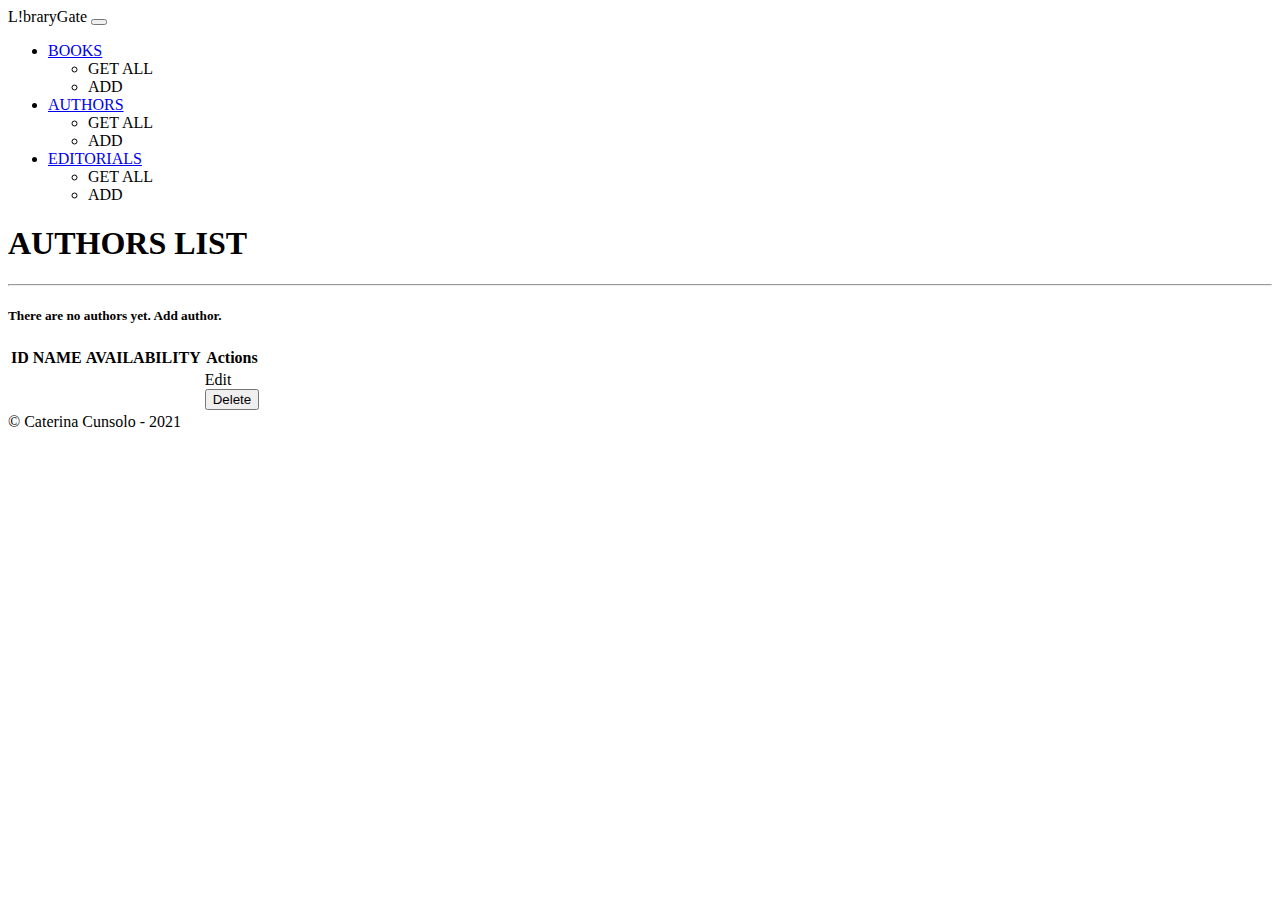
==== src/main/resources/templates/author.html @ 7e4d3e30 "Simulacro Libreria" ====
<!DOCTYPE html>
<html lang="es" xmlns:th="http://www.thymeleaf.org">
<head>
    <meta charset="UTF-8"/>
    <meta content="width=device-width, initial-scale=1.0" name="viewport"/>
    <meta content="ie=edge" http-equiv="X-UA-Compatible"/>
    <meta content="Caterina Cunsolo" name="author"/>
    <title>AUTHORS</title>
    <!-- CSS -->
    <link href="https://cdn.jsdelivr.net/npm/bootstrap@5.1.3/dist/css/bootstrap.min.css" rel="stylesheet" integrity="sha384-1BmE4kWBq78iYhFldvKuhfTAU6auU8tT94WrHftjDbrCEXSU1oBoqyl2QvZ6jIW3" crossorigin="anonymous"/>
    <link rel="stylesheet" th:href="@{../style.css}"/>
    <link
            rel="shortcut icon"
            href="https://encrypted-tbn0.gstatic.com/images?q=tbn:ANd9GcQmXRFaqbS_K8cIHAVVfow2H2kr2FxgUnOPKw&usqp=CAU"
    />
</head>
<body>
<nav class="navbar navbar-expand-md navbar-dark bg-dark sticky-top">
    <div class="container">
        <a class="navbar-brand logo" th:href="@{/}">L!braryGate</a>
        <button aria-controls="navbarSupportedContent" aria-expanded="false" aria-label="Toggle navigation"
                class="navbar-toggler"
                data-bs-target="#navbarSupportedContent" data-bs-toggle="collapse" type="button">
            <span class="navbar-toggler-icon"></span>
        </button>
        <div class="collapse navbar-collapse" id="navbarSupportedContent">
            <ul class="navbar-nav mb-2 mb-md-0 w-100 d-flex justify-content-around">
                <!-- ACA EMPIEZA EL NUEVO 'ITEM BOOK'-->
                <!--DROPDOWN BOOKS-->
                <li class="nav-item dropdown">
                    <a aria-expanded="false" class="nav-link dropdown-toggle" data-bs-toggle="dropdown" href="#"
                       id="dropdown-book" role="button">
                        BOOKS
                    </a>
                    <ul aria-labelledby="dropdown-book" class="dropdown-menu dropdown-menu-dark">
                        <li>
                            <a class="dropdown-item" th:href="@{/book/get-all}">GET ALL</a>
                        </li>
                        <li>
                            <a class="dropdown-item" th:href="@{/book/add}">ADD</a>
                        </li>
                    </ul>
                </li>
                <!-- FIN DEL NUEVO ITEM 'BOOK'-->
                <!--DROPDOWN AUTHORS-->
                <li class="nav-item dropdown">
                    <a aria-expanded="false" class="nav-link dropdown-toggle" data-bs-toggle="dropdown" href="#"
                       id="dropdown-author" role="button">
                        AUTHORS
                    </a>
                    <ul aria-labelledby="dropdown-author" class="dropdown-menu dropdown-menu-dark">
                        <li>
                            <a class="dropdown-item" th:href="@{/author/get-all}">GET ALL</a>
                        </li>
                        <li>
                            <a class="dropdown-item" th:href="@{/author/add}">ADD</a>
                        </li>
                    </ul>
                </li>
                <!--DROPDOWN EDITORIALS-->
                <li class="nav-item dropdown">
                    <a aria-expanded="false" class="nav-link dropdown-toggle" data-bs-toggle="dropdown" href="#"
                       id="dropdown-editorial" role="button">
                        EDITORIALS
                    </a>
                    <ul aria-labelledby="dropdown-editorial" class="dropdown-menu dropdown-menu-dark">
                        <li><a class="dropdown-item" th:href="@{/editorial/get-all}">GET ALL</a></li>
                        <li>
                            <a class="dropdown-item" th:href="@{/editorial/add}">ADD</a>
                        </li>
                    </ul>
                </li>
            </ul>
        </div>
    </div>
</nav>

<!--<div class="background-book">-->
<div class="container mt-5 main">
    <h1>AUTHORS LIST</h1>
    <hr class="mb-5"/>
    <div th:if="${authors.isEmpty()}">
        <h5>There are no authors yet. <a th:href="@{/author/add}">Add author.</a></h5>
    </div>
    <div class="table-responsive" th:unless="${authors.isEmpty()}">
        <table class="table table-hover table-sm table-bordered">
            <thead class="table-secondary text-center">
            <tr>
                <th class="col-md-1 ps-2" scope="col">ID</th>
                <th class="col-md-3 px-md-2" scope="col">NAME</th>
                <th class="col-md-3 px-md-2" scope="col">AVAILABILITY</th>
                <th class="col-md-3 px-md-2" scope="col">Actions</th>
            </tr>
            </thead>
            <tbody>
            <tr th:each="author : ${authors}">
                <td class="col-md-3 px-md-2" th:text="${author.id}"></td>
                <td class="col-md-3 px-md-2" th:text="${author.name}"></td>
                <td class="col-md-3 px-md-2" th:text="${author.available}"></td>
                <td class="col-md-3 px-md-2 d-flex justify-content-around w-100">
                    <a class="btn btn-secondary btn-sm" th:href="@{/author/edit/__${author.id}__}">Edit</a>
                    <form method="post" th:action="@{/author/delete/__${author.id}__}">
                        <button class="btn btn-danger btn-sm" type="submit">Delete</button>
                    </form>
                </td>
            </tr>
            </tbody>
        </table>
    </div>
</div>
<!--</div>-->

<footer class="footer py-3 bg-dark fixed-bottom">
    <div class="container d-flex justify-content-center">
        <span class="text-muted">&copy; Caterina Cunsolo - 2021</span>
    </div>
</footer>

<!-- JavaScript -->
<script src="https://cdn.jsdelivr.net/npm/bootstrap@5.1.3/dist/js/bootstrap.bundle.min.js" integrity="sha384-ka7Sk0Gln4gmtz2MlQnikT1wXgYsOg+OMhuP+IlRH9sENBO0LRn5q+8nbTov4+1p" crossorigin="anonymous"></script>
</body>
</html>
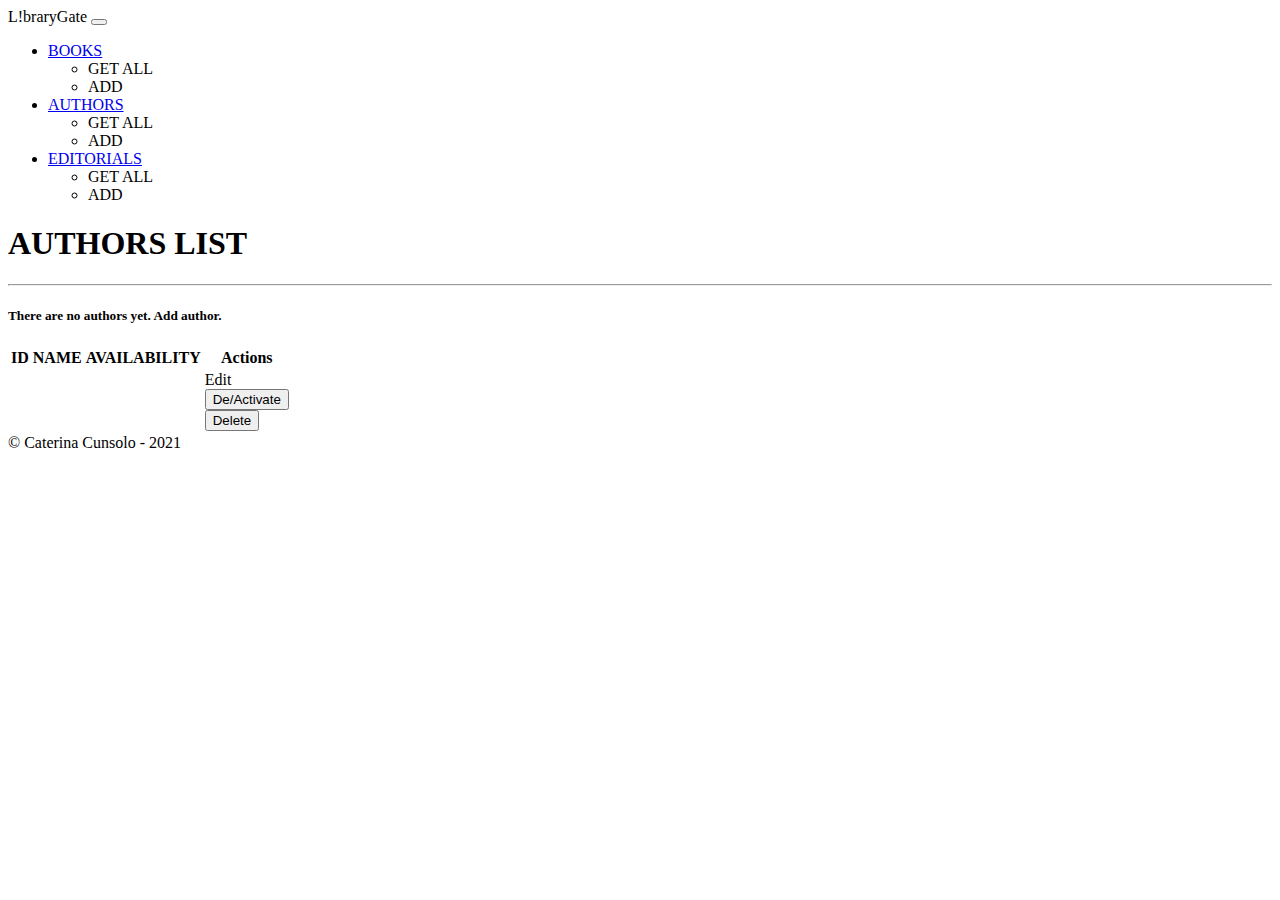
==== commit fed3c2df: "Simulacro Libreria" ====
--- a/src/main/resources/templates/author.html
+++ b/src/main/resources/templates/author.html
@@ -99,6 +99,9 @@
                 <td class="col-md-3 px-md-2" th:text="${author.available}"></td>
                 <td class="col-md-3 px-md-2 d-flex justify-content-around w-100">
                     <a class="btn btn-secondary btn-sm" th:href="@{/author/edit/__${author.id}__}">Edit</a>
+                    <form method="post" th:action="@{/author/deActivate/__${author.id}__}">
+                        <button class="btn btn-warning btn-sm" type="submit">De/Activate</button>
+                    </form>
                     <form method="post" th:action="@{/author/delete/__${author.id}__}">
                         <button class="btn btn-danger btn-sm" type="submit">Delete</button>
                     </form>
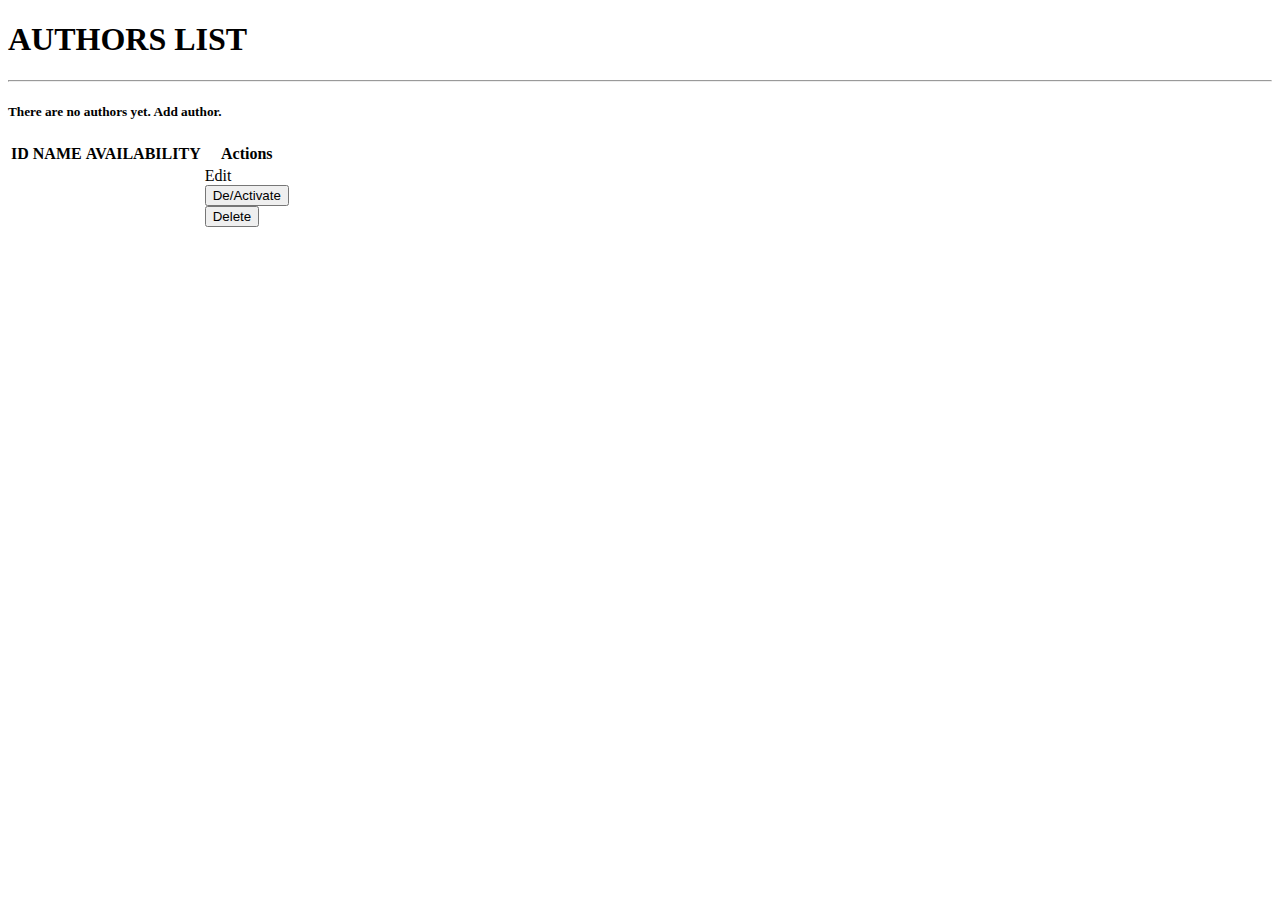
==== commit 277254e0: "Fragment" ====
--- a/src/main/resources/templates/author.html
+++ b/src/main/resources/templates/author.html
@@ -15,65 +15,7 @@
     />
 </head>
 <body>
-<nav class="navbar navbar-expand-md navbar-dark bg-dark sticky-top">
-    <div class="container">
-        <a class="navbar-brand logo" th:href="@{/}">L!braryGate</a>
-        <button aria-controls="navbarSupportedContent" aria-expanded="false" aria-label="Toggle navigation"
-                class="navbar-toggler"
-                data-bs-target="#navbarSupportedContent" data-bs-toggle="collapse" type="button">
-            <span class="navbar-toggler-icon"></span>
-        </button>
-        <div class="collapse navbar-collapse" id="navbarSupportedContent">
-            <ul class="navbar-nav mb-2 mb-md-0 w-100 d-flex justify-content-around">
-                <!-- ACA EMPIEZA EL NUEVO 'ITEM BOOK'-->
-                <!--DROPDOWN BOOKS-->
-                <li class="nav-item dropdown">
-                    <a aria-expanded="false" class="nav-link dropdown-toggle" data-bs-toggle="dropdown" href="#"
-                       id="dropdown-book" role="button">
-                        BOOKS
-                    </a>
-                    <ul aria-labelledby="dropdown-book" class="dropdown-menu dropdown-menu-dark">
-                        <li>
-                            <a class="dropdown-item" th:href="@{/book/get-all}">GET ALL</a>
-                        </li>
-                        <li>
-                            <a class="dropdown-item" th:href="@{/book/add}">ADD</a>
-                        </li>
-                    </ul>
-                </li>
-                <!-- FIN DEL NUEVO ITEM 'BOOK'-->
-                <!--DROPDOWN AUTHORS-->
-                <li class="nav-item dropdown">
-                    <a aria-expanded="false" class="nav-link dropdown-toggle" data-bs-toggle="dropdown" href="#"
-                       id="dropdown-author" role="button">
-                        AUTHORS
-                    </a>
-                    <ul aria-labelledby="dropdown-author" class="dropdown-menu dropdown-menu-dark">
-                        <li>
-                            <a class="dropdown-item" th:href="@{/author/get-all}">GET ALL</a>
-                        </li>
-                        <li>
-                            <a class="dropdown-item" th:href="@{/author/add}">ADD</a>
-                        </li>
-                    </ul>
-                </li>
-                <!--DROPDOWN EDITORIALS-->
-                <li class="nav-item dropdown">
-                    <a aria-expanded="false" class="nav-link dropdown-toggle" data-bs-toggle="dropdown" href="#"
-                       id="dropdown-editorial" role="button">
-                        EDITORIALS
-                    </a>
-                    <ul aria-labelledby="dropdown-editorial" class="dropdown-menu dropdown-menu-dark">
-                        <li><a class="dropdown-item" th:href="@{/editorial/get-all}">GET ALL</a></li>
-                        <li>
-                            <a class="dropdown-item" th:href="@{/editorial/add}">ADD</a>
-                        </li>
-                    </ul>
-                </li>
-            </ul>
-        </div>
-    </div>
-</nav>
+<nav th:replace="fragment :: navbar"></nav>
 
 <!--<div class="background-book">-->
 <div class="container mt-5 main">
@@ -113,11 +55,7 @@
 </div>
 <!--</div>-->
 
-<footer class="footer py-3 bg-dark fixed-bottom">
-    <div class="container d-flex justify-content-center">
-        <span class="text-muted">&copy; Caterina Cunsolo - 2021</span>
-    </div>
-</footer>
+<footer th:replace="fragment :: footer"></footer>
 
 <!-- JavaScript -->
 <script src="https://cdn.jsdelivr.net/npm/bootstrap@5.1.3/dist/js/bootstrap.bundle.min.js" integrity="sha384-ka7Sk0Gln4gmtz2MlQnikT1wXgYsOg+OMhuP+IlRH9sENBO0LRn5q+8nbTov4+1p" crossorigin="anonymous"></script>
